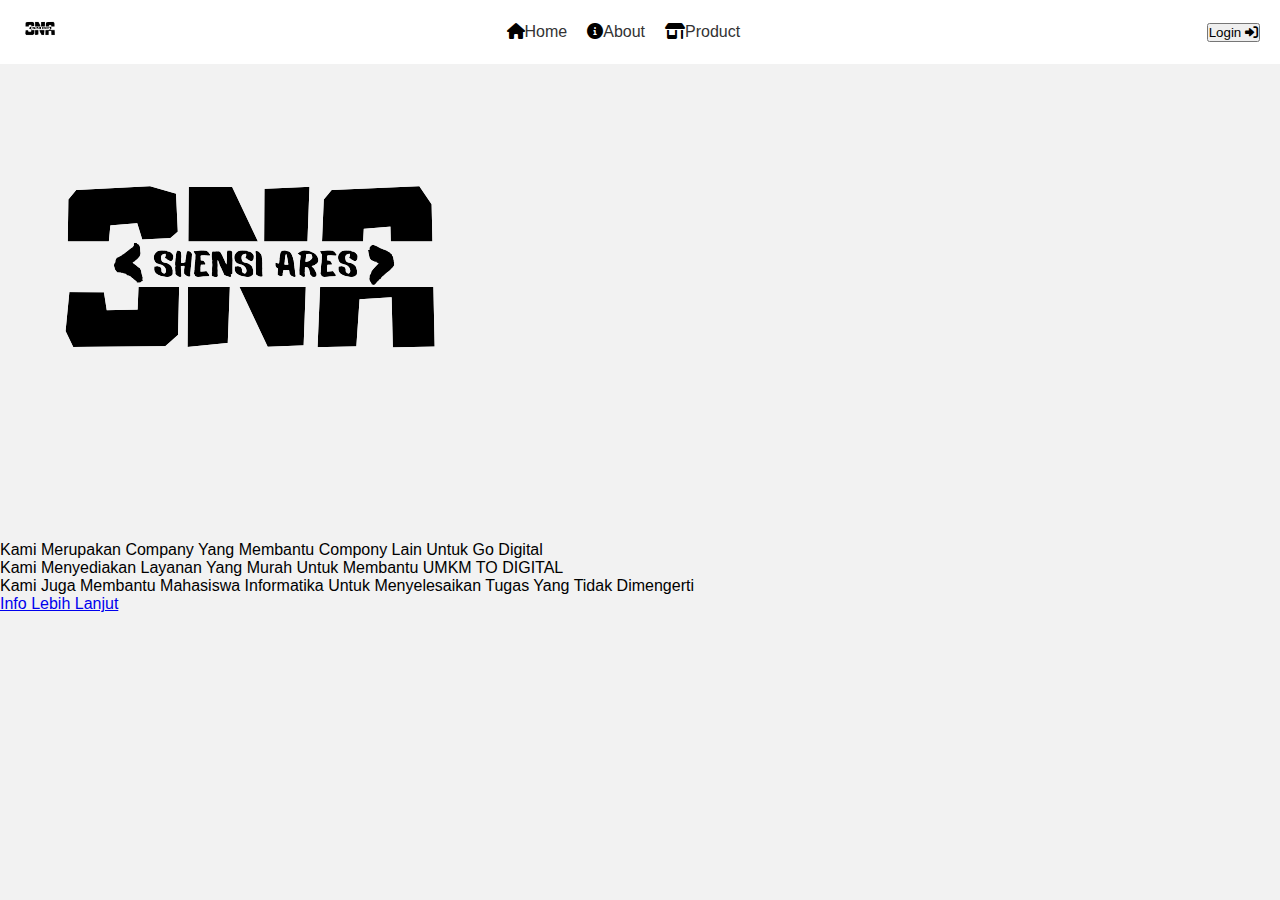
==== tentang.html @ 0b043b3d "first commit" ====
<!DOCTYPE html>
<html lang="id">
<head>
  <meta charset="UTF-8">
  <meta name="viewport" content="width=device-width, initial-scale=1.0">
  <title>Navbar dengan Logo, Menu, dan Login</title>
  <link rel="stylesheet" href="html.css">  </head>
  <link rel="stylesheet" href="https://cdnjs.cloudflare.com/ajax/libs/font-awesome/6.0.0-beta3/css/all.min.css">
<body>
  <nav class="navbar">
    <div class="navbar-brand">
      <img src="SNA-removebg-preview.png" alt="Logo">
    </div>
    <ul class="navbar-menu">
      <li><i class="fa-solid fa-house"></i><a href="index.html">Home</a></li>
      <li><i class="fa-solid fa-circle-info"></i><a href="#">About</a></li>
      <li><i class="fa-solid fa-shop"></i><a href="#">Product</a></li>
    </ul>
    <button class="navbar-login">Login <i class="fas fa-sign-in-alt"></i></button>
  </nav>
  <nav class="Tentang">
    <h1>Tentang Kami</h1>
    <img src="SNA-removebg-preview.png" alt="SNA ARES">
    <p>Kami Merupakan Company Yang Membantu Compony Lain Untuk Go Digital</p>
    <p>Kami Menyediakan Layanan Yang Murah Untuk Membantu UMKM TO DIGITAL</p>
    <p>Kami Juga Membantu Mahasiswa Informatika Untuk Menyelesaikan Tugas Yang Tidak Dimengerti</p>
    <a href="tentang.html">Info Lebih Lanjut</a>
    </button>
  </nav>
</body>
</html>
---- html.css ----
* {
  margin: 0;
  padding: 0;
  box-sizing: border-box;
}

body {
  font-family: Arial, sans-serif;
  background-color: #f2f2f2;
}

.navbar {
  position: fixed;
  top: 0;
  left: 0;
  width: 100%;
  display: flex;
  justify-content: space-between;
  align-items: center;
  background-color: #fff;
  padding: 10px 20px;
  z-index: 1000;
}

.navbar-brand img {
  height: 40px;
}

.navbar-menu {
  display: flex;
  list-style: none;
}

.navbar-menu li {
  margin-right: 20px;
}

.navbar-menu li a {
  text-decoration: none;
  color: #333;
}

.navbar-menu li a:hover {
  color: #fc844d;
}
.portfolio {
  text-align: center;
  margin: 50px auto;
}

.portfolio h2 {
  font-size: 24px;
  color: #333;
}

.portfolio p {
  font-size: 16px;
  color: #666;
  margin-bottom: 20px;
}

.portfolio ol {
  list-style: none;
  padding: 0;
  display: grid;
  grid-template-columns: repeat(auto-fit, minmax(200px, 1fr));
  gap: 20px;
}

.portfolio li {
  position: relative;
  overflow: hidden;
}

.portfolio img {
  width: 100%;
  height: auto;
  border-radius: 5px;
  transition: transform 0.3s ease;
}

.portfolio li::before {
  content: '';
  position: absolute;
  top: 0;
  left: 0;
  width: 100%;
  height: 100%;
  background-color: rgba(0, 0, 0, 0.5);
  opacity: 0;
  transition: opacity 0.3s ease;
}

.portfolio li:hover::before {
  opacity: 1;
}

.portfolio li:hover img {
  transform: scale(1.1);
}

.portfolio li p {
  position: absolute;
  top: 50%;
  left: 50%;
  transform: translate(-50%, -50%);
  color: #fff;
  font-size: 18px;
  opacity: 0;
  transition: opacity 0.3s ease;
}

.portfolio li:hover p {
  opacity: 1;
}

.portfolio .technologies {
  margin-top: 30px;
  padding: 0;
}

.portfolio .technologies li {
  display: inline-block;
  margin: 0 10px;
  font-size: 16px;
  color: #666;
}

.portfolio .technologies li i {
  margin-right: 5px;
}

.promosi img {
  width: 100%;
  height: auto;
}

.Home {
  padding: 20px;
  text-align: center;
}

.Home h1 {
  color: #333;
  font-size: 28px;
  font-weight: bold;
  margin-bottom: 10px;
}

.Home p {
  color: #666;
  font-size: 16px;
  line-height: 1.5;
}
#sidebarKanan {
display: none;
}

@media screen and (max-width: 566px) {
  .navbar {
    background-color: #c2c2c2e2;
  }
  .navbar-menu {
    display: none;
  }
}
@media screen and (max-width: 500px) {
  .navbar .navbar-menu + #sidebarKanan {
    display: block;
  }
  #sidebarKanan {
    position: fixed;
    top: 0;
    right: 0;
    width: 300px;
    height: 100vh;
    background-color: #fff;
    transition: transform 0.3s ease-in-out;
    transform: translateX(100%);
  }
  
  #sidebarKanan.active {
    transform: translateX(0);
  }
}
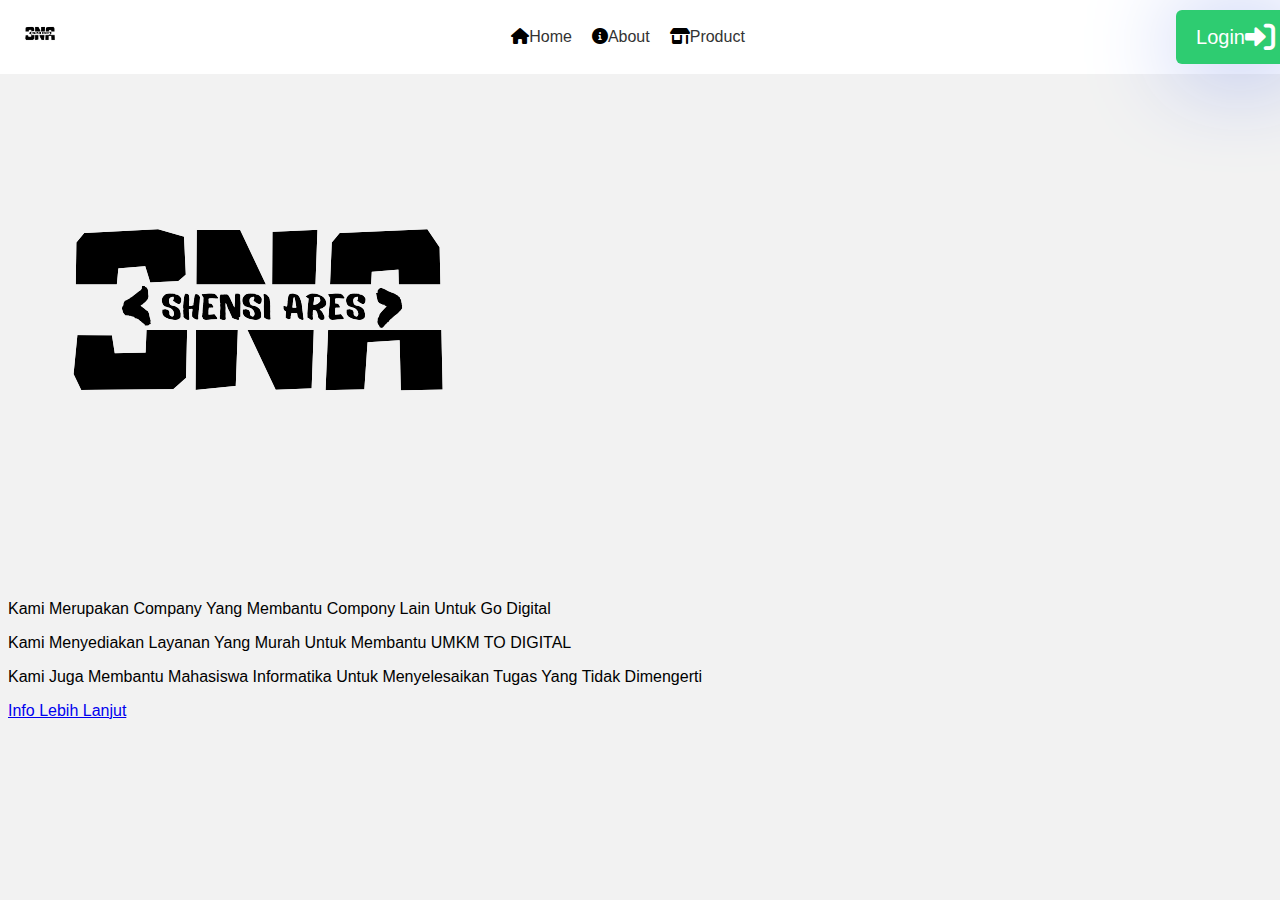
==== commit dffd96c2: "Add files via upload" ====
--- a/tentang.html
+++ b/tentang.html
@@ -1,31 +1,31 @@
-<!DOCTYPE html>
-<html lang="id">
-<head>
-  <meta charset="UTF-8">
-  <meta name="viewport" content="width=device-width, initial-scale=1.0">
-  <title>Navbar dengan Logo, Menu, dan Login</title>
-  <link rel="stylesheet" href="html.css">  </head>
-  <link rel="stylesheet" href="https://cdnjs.cloudflare.com/ajax/libs/font-awesome/6.0.0-beta3/css/all.min.css">
-<body>
-  <nav class="navbar">
-    <div class="navbar-brand">
-      <img src="SNA-removebg-preview.png" alt="Logo">
-    </div>
-    <ul class="navbar-menu">
-      <li><i class="fa-solid fa-house"></i><a href="index.html">Home</a></li>
-      <li><i class="fa-solid fa-circle-info"></i><a href="#">About</a></li>
-      <li><i class="fa-solid fa-shop"></i><a href="#">Product</a></li>
-    </ul>
-    <button class="navbar-login">Login <i class="fas fa-sign-in-alt"></i></button>
-  </nav>
-  <nav class="Tentang">
-    <h1>Tentang Kami</h1>
-    <img src="SNA-removebg-preview.png" alt="SNA ARES">
-    <p>Kami Merupakan Company Yang Membantu Compony Lain Untuk Go Digital</p>
-    <p>Kami Menyediakan Layanan Yang Murah Untuk Membantu UMKM TO DIGITAL</p>
-    <p>Kami Juga Membantu Mahasiswa Informatika Untuk Menyelesaikan Tugas Yang Tidak Dimengerti</p>
-    <a href="tentang.html">Info Lebih Lanjut</a>
-    </button>
-  </nav>
-</body>
-</html>
+<!DOCTYPE html>
+<html lang="id">
+<head>
+  <meta charset="UTF-8">
+  <meta name="viewport" content="width=device-width, initial-scale=1.0">
+  <title>Navbar dengan Logo, Menu, dan Login</title>
+  <link rel="stylesheet" href="html.css">  </head>
+  <link rel="stylesheet" href="https://cdnjs.cloudflare.com/ajax/libs/font-awesome/6.0.0-beta3/css/all.min.css">
+<body>
+  <nav class="navbar">
+    <div class="navbar-brand">
+      <img src="SNA-removebg-preview.png" alt="Logo">
+    </div>
+    <ul class="navbar-menu">
+      <li><i class="fa-solid fa-house"></i><a href="index.html">Home</a></li>
+      <li><i class="fa-solid fa-circle-info"></i><a href="#">About</a></li>
+      <li><i class="fa-solid fa-shop"></i><a href="#">Product</a></li>
+    </ul>
+    <button class="navbar-login">Login <i class="fas fa-sign-in-alt"></i></button>
+  </nav>
+  <nav class="Tentang">
+    <h1>Tentang Kami</h1>
+    <img src="SNA-removebg-preview.png" alt="SNA ARES">
+    <p>Kami Merupakan Company Yang Membantu Compony Lain Untuk Go Digital</p>
+    <p>Kami Menyediakan Layanan Yang Murah Untuk Membantu UMKM TO DIGITAL</p>
+    <p>Kami Juga Membantu Mahasiswa Informatika Untuk Menyelesaikan Tugas Yang Tidak Dimengerti</p>
+    <a href="tentang.html">Info Lebih Lanjut</a>
+    </button>
+  </nav>
+</body>
+</html>
--- a/html.css
+++ b/html.css
@@ -1,9 +1,13 @@
+<<<<<<< HEAD
 * {
   margin: 0;
   padding: 0;
   box-sizing: border-box;
 }
 
+link{
+  display: none;
+}
 body {
   font-family: Arial, sans-serif;
   background-color: #f2f2f2;
@@ -128,6 +132,35 @@
 
 .portfolio .technologies li i {
   margin-right: 5px;
+}
+button
+{
+  color: #ffffff;
+  background-color: #2ecc71;
+  border: none;
+  border-radius: 6px;
+  padding: 12px 20px;
+  font-size: 20px;
+  font-weight: 500;
+  line-height: 22px;
+  display: flex;
+  align-items: center;
+  
+  box-shadow: 2px 7px 96px -2px rgba(154,171,237,1);
+  -webkit-box-shadow: 2px 7px 96px -2px rgba(154,171,237,1);
+  -moz-box-shadow: 2px 7px 96px -2px rgba(154,171,237,1);
+}
+
+button:hover
+{
+  box-shadow: none;
+  cursor: pointer;
+}
+
+button i
+{
+  font-size: 30px;
+  padding-right: 5px;
 }
 
 .promosi img {
@@ -183,3 +216,193 @@
     transform: translateX(0);
   }
 }
+=======
+* {
+  margin: 0;
+  padding: 0;
+  box-sizing: border-box;
+}
+
+link{
+  display: none;
+}
+body {
+  font-family: Arial, sans-serif;
+  background-color: #f2f2f2;
+}
+
+.navbar {
+  position: fixed;
+  top: 0;
+  left: 0;
+  width: 100%;
+  display: flex;
+  justify-content: space-between;
+  align-items: center;
+  background-color: #fff;
+  padding: 10px 20px;
+  z-index: 1000;
+}
+
+.navbar-brand img {
+  height: 40px;
+}
+
+.navbar-menu {
+  display: flex;
+  list-style: none;
+}
+
+.navbar-menu li {
+  margin-right: 20px;
+}
+
+.navbar-menu li a {
+  text-decoration: none;
+  color: #333;
+}
+
+.navbar-menu li a:hover {
+  color: #fc844d;
+}
+.portfolio {
+  text-align: center;
+  margin: 50px auto;
+}
+
+.portfolio h2 {
+  font-size: 24px;
+  color: #333;
+}
+
+.portfolio p {
+  font-size: 16px;
+  color: #666;
+  margin-bottom: 20px;
+}
+
+.portfolio ol {
+  list-style: none;
+  padding: 0;
+  display: grid;
+  grid-template-columns: repeat(auto-fit, minmax(200px, 1fr));
+  gap: 20px;
+}
+
+.portfolio li {
+  position: relative;
+  overflow: hidden;
+}
+
+.portfolio img {
+  width: 100%;
+  height: auto;
+  border-radius: 5px;
+  transition: transform 0.3s ease;
+}
+
+.portfolio li::before {
+  content: '';
+  position: absolute;
+  top: 0;
+  left: 0;
+  width: 100%;
+  height: 100%;
+  background-color: rgba(0, 0, 0, 0.5);
+  opacity: 0;
+  transition: opacity 0.3s ease;
+}
+
+.portfolio li:hover::before {
+  opacity: 1;
+}
+
+.portfolio li:hover img {
+  transform: scale(1.1);
+}
+
+.portfolio li p {
+  position: absolute;
+  top: 50%;
+  left: 50%;
+  transform: translate(-50%, -50%);
+  color: #fff;
+  font-size: 18px;
+  opacity: 0;
+  transition: opacity 0.3s ease;
+}
+
+.portfolio li:hover p {
+  opacity: 1;
+}
+
+.portfolio .technologies {
+  margin-top: 30px;
+  padding: 0;
+}
+
+.portfolio .technologies li {
+  display: inline-block;
+  margin: 0 10px;
+  font-size: 16px;
+  color: #666;
+}
+
+.portfolio .technologies li i {
+  margin-right: 5px;
+}
+
+.promosi img {
+  width: 100%;
+  height: auto;
+}
+
+.Home {
+  padding: 20px;
+  text-align: center;
+}
+
+.Home h1 {
+  color: #333;
+  font-size: 28px;
+  font-weight: bold;
+  margin-bottom: 10px;
+}
+
+.Home p {
+  color: #666;
+  font-size: 16px;
+  line-height: 1.5;
+}
+#sidebarKanan {
+display: none;
+}
+
+@media screen and (max-width: 566px) {
+  .navbar {
+    background-color: #c2c2c2e2;
+  }
+  .navbar-menu {
+    display: none;
+  }
+}
+@media screen and (max-width: 500px) {
+  .navbar .navbar-menu + #sidebarKanan {
+    display: block;
+  }
+  #sidebarKanan {
+    position: fixed;
+    top: 0;
+    right: 0;
+    width: 300px;
+    height: 100vh;
+    background-color: #fff;
+    transition: transform 0.3s ease-in-out;
+    transform: translateX(100%);
+  }
+  
+  #sidebarKanan.active {
+    transform: translateX(0);
+  }
+}
+>>>>>>> 2c113273807c2443563b1a0f17fcf4ec9c40a886
